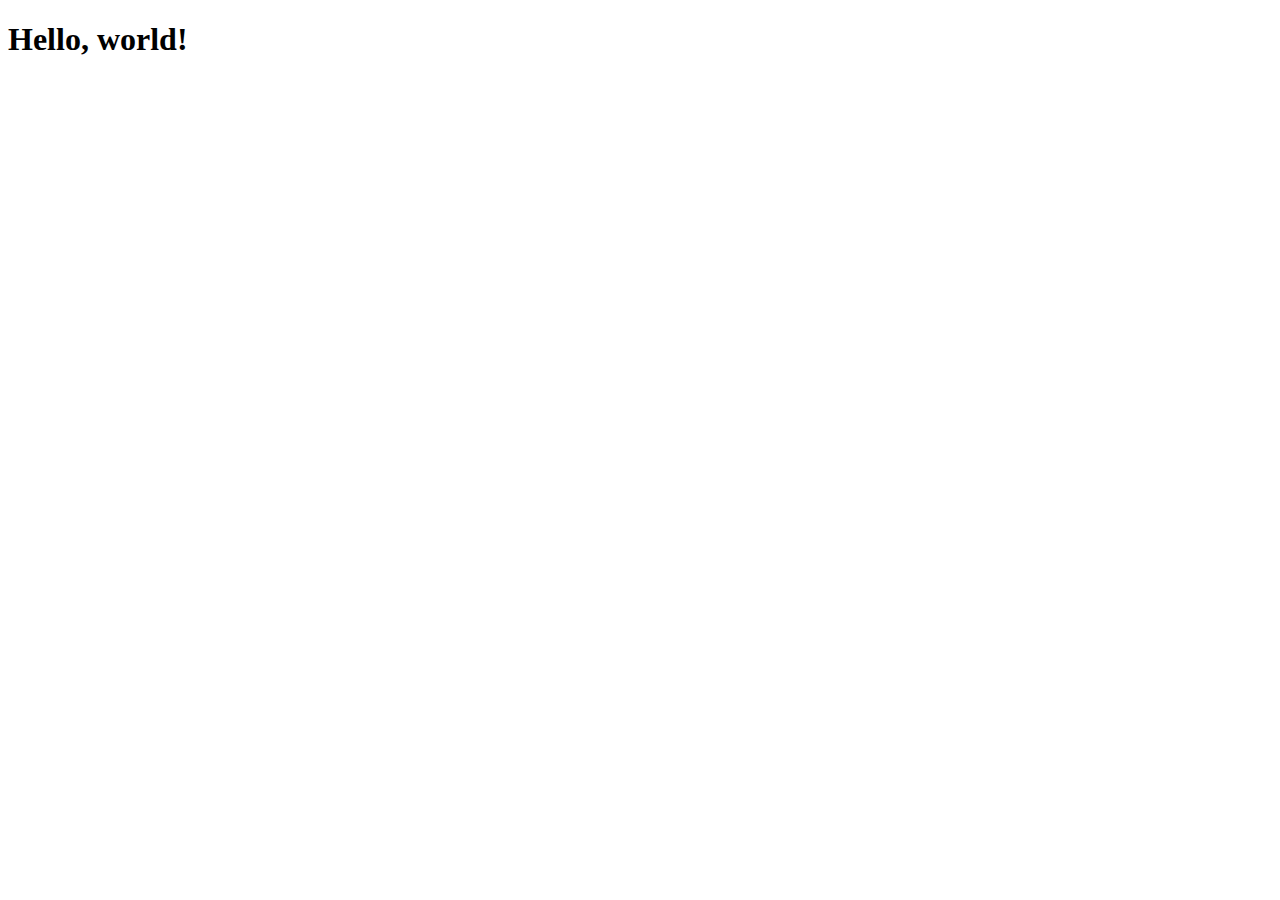
==== Weather app/index.html @ f983e40b "fix" ====
<!DOCTYPE html>
<html lang="en">
  <head>
    <meta charset="utf-8" />
    <meta name="viewport" content="width=device-width, initial-scale=1" />
    <title>Weather App</title>
    <link
      href="https://cdn.jsdelivr.net/npm/bootstrap@5.3.2/dist/css/bootstrap.min.css"
      rel="stylesheet"
      integrity="sha384-T3c6CoIi6uLrA9TneNEoa7RxnatzjcDSCmG1MXxSR1GAsXEV/Dwwykc2MPK8M2HN"
      crossorigin="anonymous"
    />
  </head>
  <body>
    <h1>Hello, world!</h1>
    <script
      src="https://cdn.jsdelivr.net/npm/bootstrap@5.3.2/dist/js/bootstrap.bundle.min.js"
      integrity="sha384-C6RzsynM9kWDrMNeT87bh95OGNyZPhcTNXj1NW7RuBCsyN/o0jlpcV8Qyq46cDfL"
      crossorigin="anonymous"
    ></script>
    <script src="script.js"></script>
  </body>
</html>
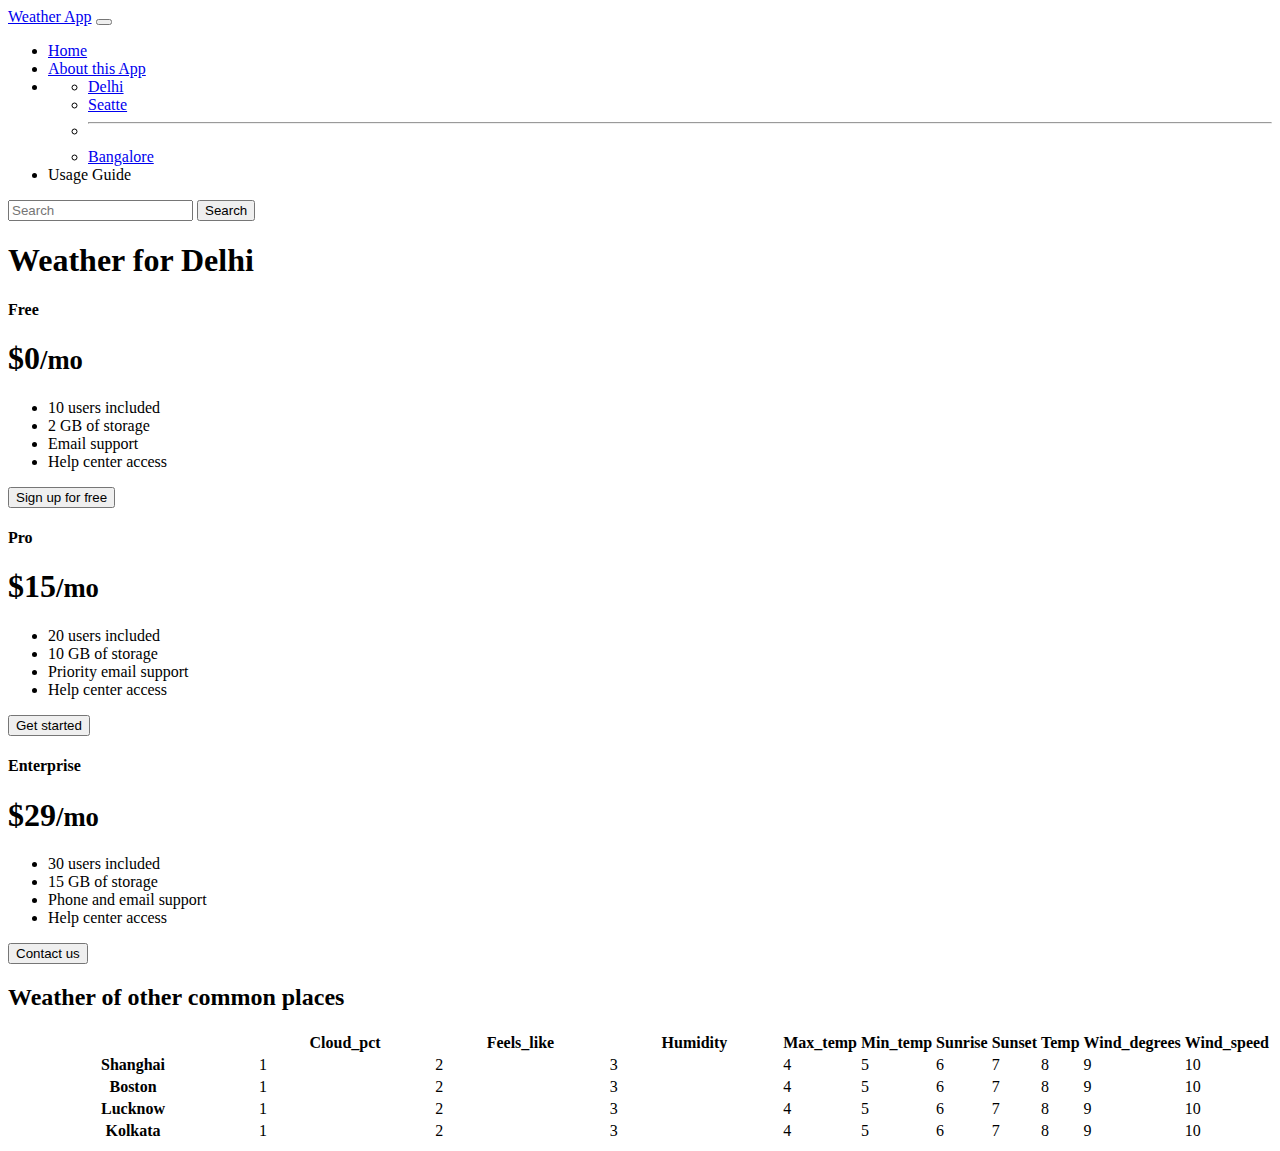
==== commit 682653cc: "fixed" ====
--- a/Weather app/index.html
+++ b/Weather app/index.html
@@ -12,7 +12,221 @@
     />
   </head>
   <body>
-    <h1>Hello, world!</h1>
+    <nav class="navbar navbar-expand-lg bg-body-tertiary">
+      <div class="container-fluid">
+        <a class="navbar-brand" href="#">Weather App</a>
+        <button
+          class="navbar-toggler"
+          type="button"
+          data-bs-toggle="collapse"
+          data-bs-target="#navbarSupportedContent"
+          aria-controls="navbarSupportedContent"
+          aria-expanded="false"
+          aria-label="Toggle navigation"
+        >
+          <span class="navbar-toggler-icon"></span>
+        </button>
+        <div class="collapse navbar-collapse" id="navbarSupportedContent">
+          <ul class="navbar-nav me-auto mb-2 mb-lg-0">
+            <li class="nav-item">
+              <a class="nav-link active" aria-current="page" href="#">Home</a>
+            </li>
+            <li class="nav-item">
+              <a class="nav-link" href="#">About this App</a>
+            </li>
+            <li class="nav-item dropdown">
+              <a
+                class="nav-link dropdown-toggle"
+                href="#"
+                role="button"
+                data-bs-toggle="dropdown"
+                aria-expanded="false"
+              >
+              </a>
+              <ul class="dropdown-menu">
+                <li><a class="dropdown-item" href="#">Delhi</a></li>
+                <li><a class="dropdown-item" href="#">Seatte</a></li>
+                <li><hr class="dropdown-divider" /></li>
+                <li>
+                  <a class="dropdown-item" href="#">Bangalore</a>
+                </li>
+              </ul>
+            </li>
+
+            <li class="nav-item">
+              <a class="nav-link" aria-disabled="true">Usage Guide</a>
+            </li>
+          </ul>
+          <form class="d-flex" role="search">
+            <input
+              class="form-control me-2"
+              type="search"
+              placeholder="Search"
+              aria-label="Search"
+            />
+            <button class="btn btn-outline-success" type="submit">
+              Search
+            </button>
+          </form>
+        </div>
+      </div>
+    </nav>
+
+    <div class="container">
+      <h1 class="my-4 text-center">Weather for Delhi</h1>
+      <main>
+        <div class="row row-cols-1 row-cols-md-3 mb-3 text-center">
+          <div class="col">
+            <div class="card mb-4 rounded-3 shadow-sm">
+              <div class="card-header py-3">
+                <h4 class="my-0 fw-normal">Free</h4>
+              </div>
+              <div class="card-body">
+                <h1 class="card-title pricing-card-title">
+                  $0<small class="text-body-secondary fw-light">/mo</small>
+                </h1>
+                <ul class="list-unstyled mt-3 mb-4">
+                  <li>10 users included</li>
+                  <li>2 GB of storage</li>
+                  <li>Email support</li>
+                  <li>Help center access</li>
+                </ul>
+                <button
+                  type="button"
+                  class="w-100 btn btn-lg btn-outline-primary"
+                >
+                  Sign up for free
+                </button>
+              </div>
+            </div>
+          </div>
+          <div class="col">
+            <div class="card mb-4 rounded-3 shadow-sm">
+              <div class="card-header py-3">
+                <h4 class="my-0 fw-normal">Pro</h4>
+              </div>
+              <div class="card-body">
+                <h1 class="card-title pricing-card-title">
+                  $15<small class="text-body-secondary fw-light">/mo</small>
+                </h1>
+                <ul class="list-unstyled mt-3 mb-4">
+                  <li>20 users included</li>
+                  <li>10 GB of storage</li>
+                  <li>Priority email support</li>
+                  <li>Help center access</li>
+                </ul>
+                <button type="button" class="w-100 btn btn-lg btn-primary">
+                  Get started
+                </button>
+              </div>
+            </div>
+          </div>
+          <div class="col">
+            <div class="card mb-4 rounded-3 shadow-sm border-primary">
+              <div class="card-header py-3 text-bg-primary border-primary">
+                <h4 class="my-0 fw-normal">Enterprise</h4>
+              </div>
+              <div class="card-body">
+                <h1 class="card-title pricing-card-title">
+                  $29<small class="text-body-secondary fw-light">/mo</small>
+                </h1>
+                <ul class="list-unstyled mt-3 mb-4">
+                  <li>30 users included</li>
+                  <li>15 GB of storage</li>
+                  <li>Phone and email support</li>
+                  <li>Help center access</li>
+                </ul>
+                <button type="button" class="w-100 btn btn-lg btn-primary">
+                  Contact us
+                </button>
+              </div>
+            </div>
+          </div>
+        </div>
+
+        <h2 class="display-6 text-center mb-4">
+          Weather of other common places
+        </h2>
+
+        <div class="table-responsive">
+          <table class="table text-center">
+            <thead>
+              <tr>
+                <th style="width: 34%"></th>
+                <th style="width: 22%">Cloud_pct</th>
+                <th style="width: 22%">Feels_like</th>
+                <th style="width: 22%">Humidity</th>
+                <th style="width: 22%">Max_temp</th>
+                <th style="width: 22%">Min_temp</th>
+                <th style="width: 22%">Sunrise</th>
+                <th style="width: 22%">Sunset</th>
+                <th style="width: 22%">Temp</th>
+                <th style="width: 22%">Wind_degrees</th>
+                <th style="width: 22%">Wind_speed</th>
+              </tr>
+            </thead>
+            <tbody>
+              <tr>
+                <th scope="row" class="text-start">Shanghai</th>
+                <td>1</td>
+                <td>2</td>
+                <td>3</td>
+                <td>4</td>
+                <td>5</td>
+                <td>6</td>
+                <td>7</td>
+                <td>8</td>
+                <td>9</td>
+                <td>10</td>
+              </tr>
+
+              <tr>
+                <th scope="row" class="text-start">Boston</th>
+                <td>1</td>
+                <td>2</td>
+                <td>3</td>
+                <td>4</td>
+                <td>5</td>
+                <td>6</td>
+                <td>7</td>
+                <td>8</td>
+                <td>9</td>
+                <td>10</td>
+              </tr>
+            </tbody>
+
+            <tbody>
+              <tr>
+                <th scope="row" class="text-start">Lucknow</th>
+                <td>1</td>
+                <td>2</td>
+                <td>3</td>
+                <td>4</td>
+                <td>5</td>
+                <td>6</td>
+                <td>7</td>
+                <td>8</td>
+                <td>9</td>
+                <td>10</td>
+              </tr>
+              <tr>
+                <th scope="row" class="text-start">Kolkata</th>
+                <td>1</td>
+                <td>2</td>
+                <td>3</td>
+                <td>4</td>
+                <td>5</td>
+                <td>6</td>
+                <td>7</td>
+                <td>8</td>
+                <td>9</td>
+                <td>10</td>
+              </tr>
+            </tbody>
+          </table>
+        </div>
+      </main>
+    </div>
     <script
       src="https://cdn.jsdelivr.net/npm/bootstrap@5.3.2/dist/js/bootstrap.bundle.min.js"
       integrity="sha384-C6RzsynM9kWDrMNeT87bh95OGNyZPhcTNXj1NW7RuBCsyN/o0jlpcV8Qyq46cDfL"
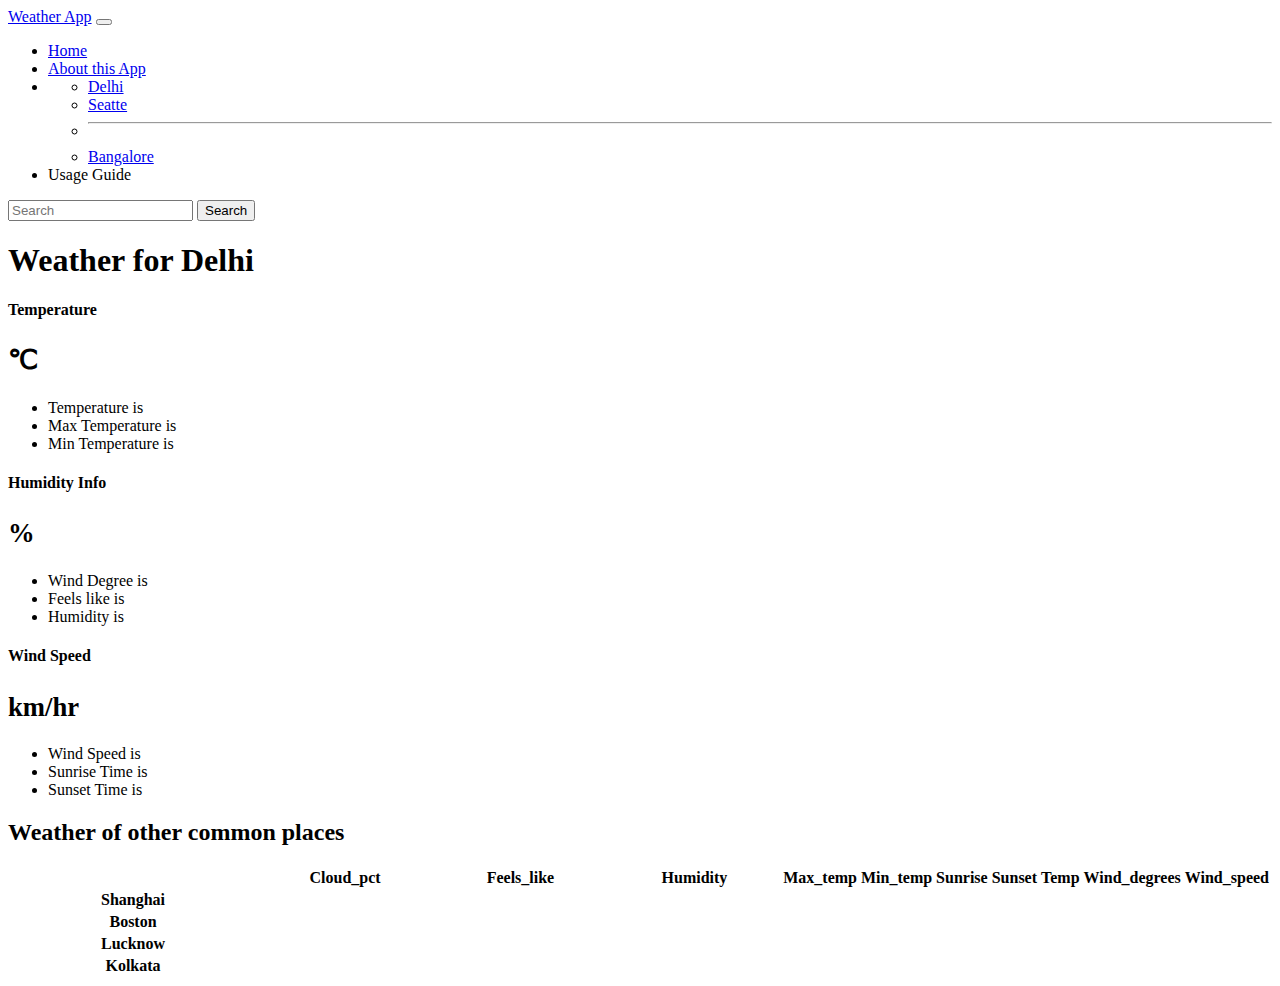
==== commit f6f82784: "Completed" ====
--- a/Weather app/index.html
+++ b/Weather app/index.html
@@ -59,12 +59,13 @@
           </ul>
           <form class="d-flex" role="search">
             <input
+              id="city"
               class="form-control me-2"
               type="search"
               placeholder="Search"
               aria-label="Search"
             />
-            <button class="btn btn-outline-success" type="submit">
+            <button class="btn btn-outline-success" type="submit" id="submit">
               Search
             </button>
           </form>
@@ -73,72 +74,62 @@
     </nav>
 
     <div class="container">
-      <h1 class="my-4 text-center">Weather for Delhi</h1>
+      <h1 class="my-4 text-center">Weather for <span id="cityName"></span></h1>
       <main>
         <div class="row row-cols-1 row-cols-md-3 mb-3 text-center">
           <div class="col">
             <div class="card mb-4 rounded-3 shadow-sm">
               <div class="card-header py-3">
-                <h4 class="my-0 fw-normal">Free</h4>
+                <h4 class="my-0 fw-normal">Temperature</h4>
               </div>
               <div class="card-body">
                 <h1 class="card-title pricing-card-title">
-                  $0<small class="text-body-secondary fw-light">/mo</small>
+                  <span id="temp2"></span>
+                  <small class="text-body-secondary fw-light"
+                    ><span>&#8451;</span></small
+                  >
                 </h1>
                 <ul class="list-unstyled mt-3 mb-4">
-                  <li>10 users included</li>
-                  <li>2 GB of storage</li>
-                  <li>Email support</li>
-                  <li>Help center access</li>
+                  <li>Temperature is <span id="temp"></span></li>
+                  <li>Max Temperature is <span id="max_temp"></span></li>
+                  <li>Min Temperature is <span id="min_temp"></span></li>
                 </ul>
-                <button
-                  type="button"
-                  class="w-100 btn btn-lg btn-outline-primary"
-                >
-                  Sign up for free
-                </button>
               </div>
             </div>
           </div>
           <div class="col">
             <div class="card mb-4 rounded-3 shadow-sm">
               <div class="card-header py-3">
-                <h4 class="my-0 fw-normal">Pro</h4>
+                <h4 class="my-0 fw-normal">Humidity Info</h4>
               </div>
               <div class="card-body">
                 <h1 class="card-title pricing-card-title">
-                  $15<small class="text-body-secondary fw-light">/mo</small>
+                  <span id="humidity2"></span>
+                  <small class="text-body-secondary fw-light">%</small>
                 </h1>
                 <ul class="list-unstyled mt-3 mb-4">
-                  <li>20 users included</li>
-                  <li>10 GB of storage</li>
-                  <li>Priority email support</li>
-                  <li>Help center access</li>
+                  <li>Wind Degree is <span id="wind_degrees"></span></li>
+                  <li>Feels like is <span id="feels_like"></span></li>
+                  <li>Humidity is <span id="humidity"></span></li>
                 </ul>
-                <button type="button" class="w-100 btn btn-lg btn-primary">
-                  Get started
-                </button>
               </div>
             </div>
           </div>
           <div class="col">
             <div class="card mb-4 rounded-3 shadow-sm border-primary">
               <div class="card-header py-3 text-bg-primary border-primary">
-                <h4 class="my-0 fw-normal">Enterprise</h4>
+                <h4 class="my-0 fw-normal">Wind Speed</h4>
               </div>
               <div class="card-body">
                 <h1 class="card-title pricing-card-title">
-                  $29<small class="text-body-secondary fw-light">/mo</small>
+                  <span id="wind_speed2"></span
+                  ><small class="text-body-secondary fw-light">km/hr</small>
                 </h1>
                 <ul class="list-unstyled mt-3 mb-4">
-                  <li>30 users included</li>
-                  <li>15 GB of storage</li>
-                  <li>Phone and email support</li>
-                  <li>Help center access</li>
+                  <li>Wind Speed is <span id="wind_speed"></span></li>
+                  <li>Sunrise Time is <span id="sunrise"></span></li>
+                  <li>Sunset Time is <span id="sunset"></span></li>
                 </ul>
-                <button type="button" class="w-100 btn btn-lg btn-primary">
-                  Contact us
-                </button>
               </div>
             </div>
           </div>
@@ -168,59 +159,56 @@
             <tbody>
               <tr>
                 <th scope="row" class="text-start">Shanghai</th>
-                <td>1</td>
-                <td>2</td>
-                <td>3</td>
-                <td>4</td>
-                <td>5</td>
-                <td>6</td>
-                <td>7</td>
-                <td>8</td>
-                <td>9</td>
-                <td>10</td>
+
+                <td><span id="Feels_like3"></span></td>
+                <td><span id="Humidity3"></span></td>
+                <td><span id="Max_temp3"></span></td>
+                <td><span id="Min_temp3"></span></td>
+                <td><span id="Sunrise3"></span></td>
+                <td><span id="Sunset3"></span></td>
+                <td><span id="Temp3"></span></td>
+                <td><span id="Wind_degrees3"></span></td>
+                <td><span id="Wind_speed3"></span></td>
               </tr>
 
               <tr>
                 <th scope="row" class="text-start">Boston</th>
-                <td>1</td>
-                <td>2</td>
-                <td>3</td>
-                <td>4</td>
-                <td>5</td>
-                <td>6</td>
-                <td>7</td>
-                <td>8</td>
-                <td>9</td>
-                <td>10</td>
+                <td><span id="Feels_like4"></span></td>
+                <td><span id="Humidity4"></span></td>
+                <td><span id="Max_temp4"></span></td>
+                <td><span id="Min_temp4"></span></td>
+                <td><span id="Sunrise4"></span></td>
+                <td><span id="Sunset4"></span></td>
+                <td><span id="Temp4"></span></td>
+                <td><span id="Wind_degrees4"></span></td>
+                <td><span id="Wind_speed4"></span></td>
               </tr>
             </tbody>
 
             <tbody>
               <tr>
                 <th scope="row" class="text-start">Lucknow</th>
-                <td>1</td>
-                <td>2</td>
-                <td>3</td>
-                <td>4</td>
-                <td>5</td>
-                <td>6</td>
-                <td>7</td>
-                <td>8</td>
-                <td>9</td>
-                <td>10</td>
+                <td><span id="Feels_like5"></span></td>
+                <td><span id="Humidity5"></span></td>
+                <td><span id="Max_temp5"></span></td>
+                <td><span id="Min_temp5"></span></td>
+                <td><span id="Sunrise5"></span></td>
+                <td><span id="Sunset5"></span></td>
+                <td><span id="Temp5"></span></td>
+                <td><span id="Wind_degrees5"></span></td>
+                <td><span id="Wind_speed5"></span></td>
               </tr>
               <tr>
                 <th scope="row" class="text-start">Kolkata</th>
-                <td>1</td>
-                <td>2</td>
-                <td>3</td>
-                <td>4</td>
-                <td>5</td>
-                <td>6</td>
-                <td>7</td>
-                <td>8</td>
-                <td>9</td>
-                <td>10</td>
+                <td><span id="Feels_like6"></span></td>
+                <td><span id="Humidity6"></span></td>
+                <td><span id="Max_temp6"></span></td>
+                <td><span id="Min_temp6"></span></td>
+                <td><span id="Sunrise6"></span></td>
+                <td><span id="Sunset6"></span></td>
+                <td><span id="Temp6"></span></td>
+                <td><span id="Wind_degrees6"></span></td>
+                <td><span id="Wind_speed6"></span></td>
               </tr>
             </tbody>
           </table>
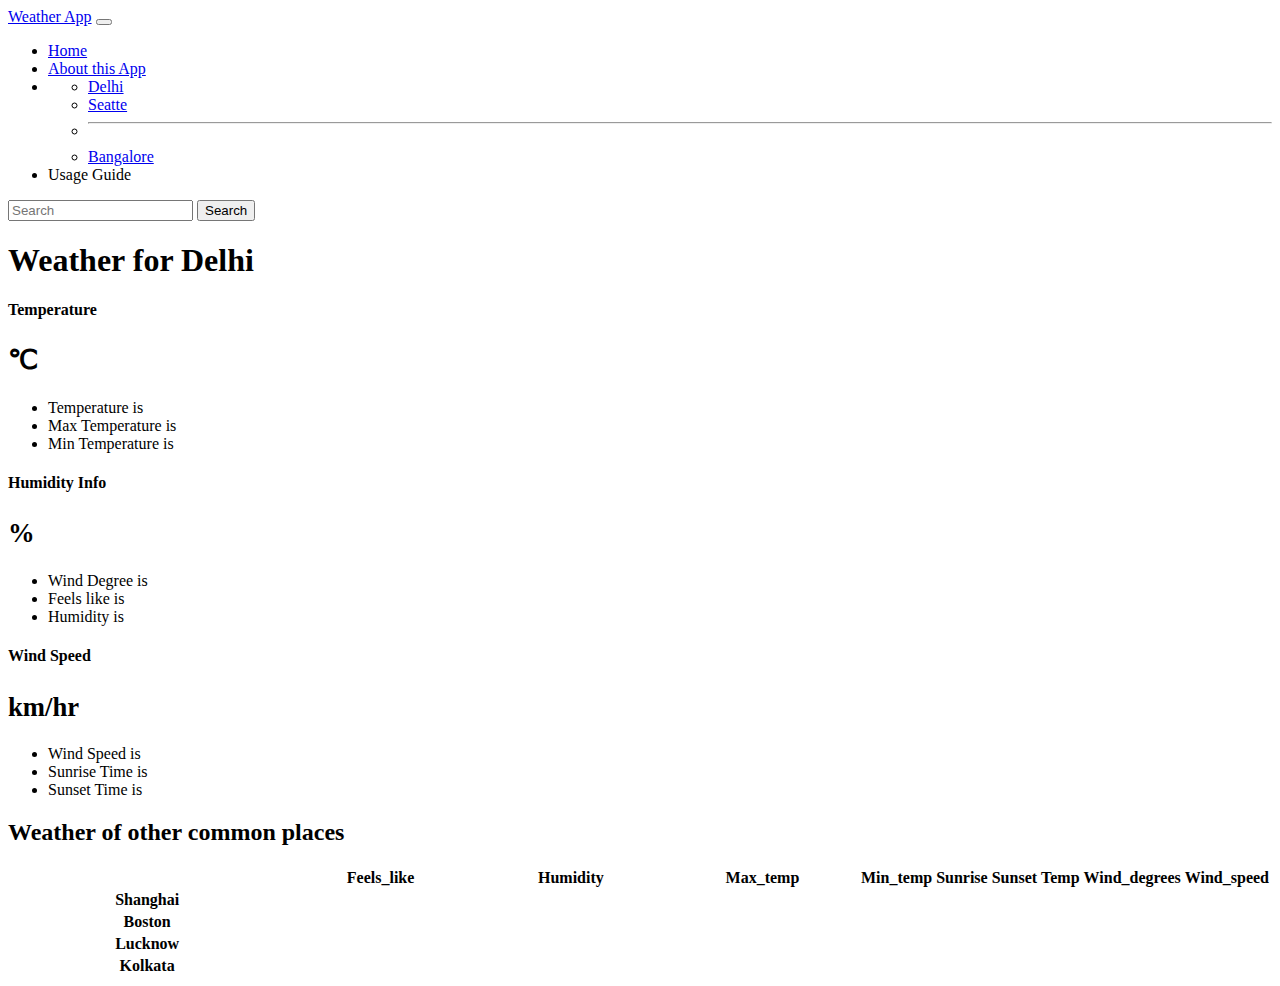
==== commit 47a47c6a: "commited" ====
--- a/Weather app/index.html
+++ b/Weather app/index.html
@@ -144,7 +144,6 @@
             <thead>
               <tr>
                 <th style="width: 34%"></th>
-                <th style="width: 22%">Cloud_pct</th>
                 <th style="width: 22%">Feels_like</th>
                 <th style="width: 22%">Humidity</th>
                 <th style="width: 22%">Max_temp</th>
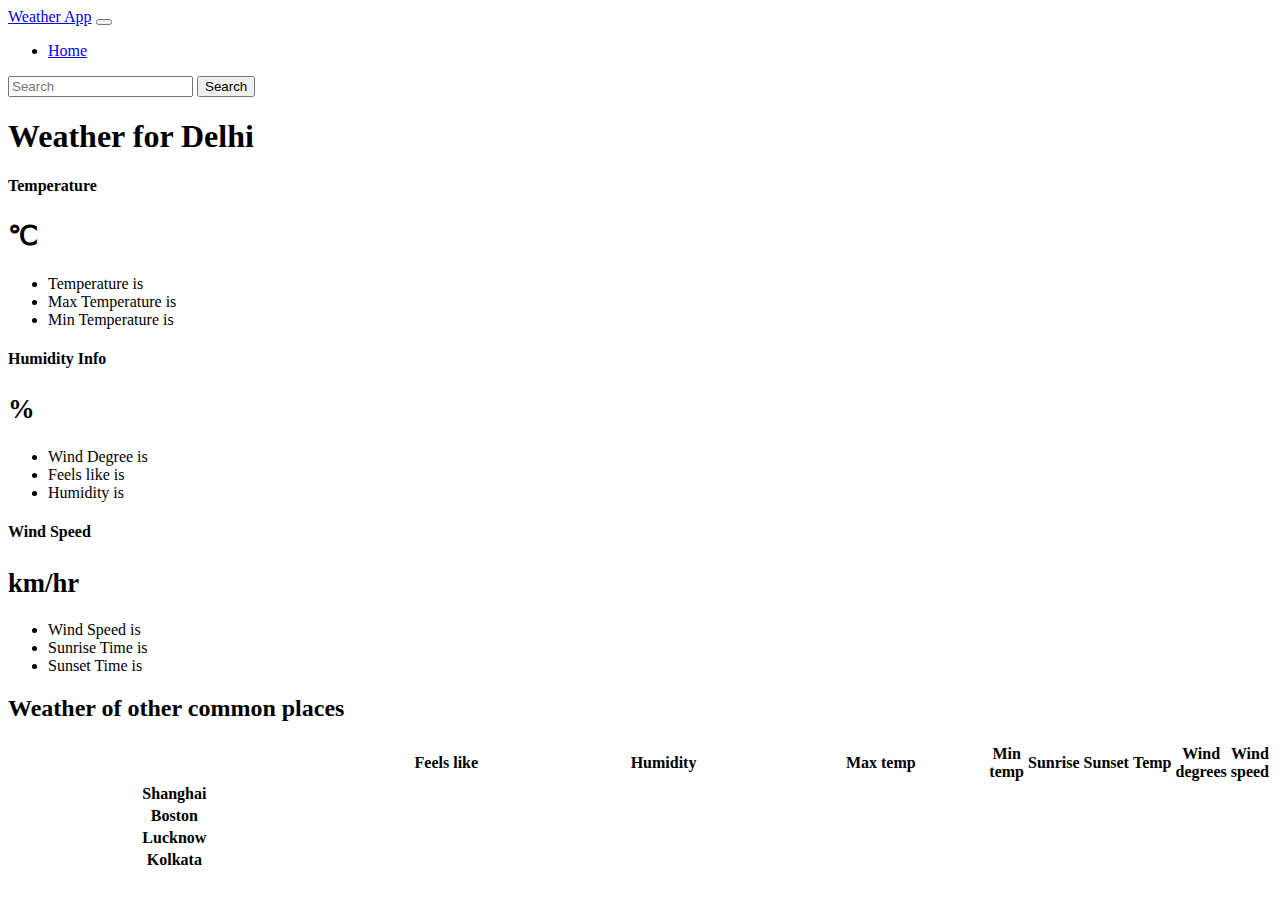
==== commit 4f0af125: "completed" ====
--- a/Weather app/index.html
+++ b/Weather app/index.html
@@ -31,30 +31,8 @@
             <li class="nav-item">
               <a class="nav-link active" aria-current="page" href="#">Home</a>
             </li>
-            <li class="nav-item">
-              <a class="nav-link" href="#">About this App</a>
-            </li>
-            <li class="nav-item dropdown">
-              <a
-                class="nav-link dropdown-toggle"
-                href="#"
-                role="button"
-                data-bs-toggle="dropdown"
-                aria-expanded="false"
-              >
               </a>
-              <ul class="dropdown-menu">
-                <li><a class="dropdown-item" href="#">Delhi</a></li>
-                <li><a class="dropdown-item" href="#">Seatte</a></li>
-                <li><hr class="dropdown-divider" /></li>
-                <li>
-                  <a class="dropdown-item" href="#">Bangalore</a>
-                </li>
-              </ul>
-            </li>
-
-            <li class="nav-item">
-              <a class="nav-link" aria-disabled="true">Usage Guide</a>
+              <ul class="dropdown-menu"></ul>
             </li>
           </ul>
           <form class="d-flex" role="search">
@@ -144,15 +122,15 @@
             <thead>
               <tr>
                 <th style="width: 34%"></th>
-                <th style="width: 22%">Feels_like</th>
+                <th style="width: 22%">Feels like</th>
                 <th style="width: 22%">Humidity</th>
-                <th style="width: 22%">Max_temp</th>
-                <th style="width: 22%">Min_temp</th>
+                <th style="width: 22%">Max temp</th>
+                <th style="width: 22%">Min temp</th>
                 <th style="width: 22%">Sunrise</th>
                 <th style="width: 22%">Sunset</th>
                 <th style="width: 22%">Temp</th>
-                <th style="width: 22%">Wind_degrees</th>
-                <th style="width: 22%">Wind_speed</th>
+                <th style="width: 22%">Wind degrees</th>
+                <th style="width: 22%">Wind speed</th>
               </tr>
             </thead>
             <tbody>
